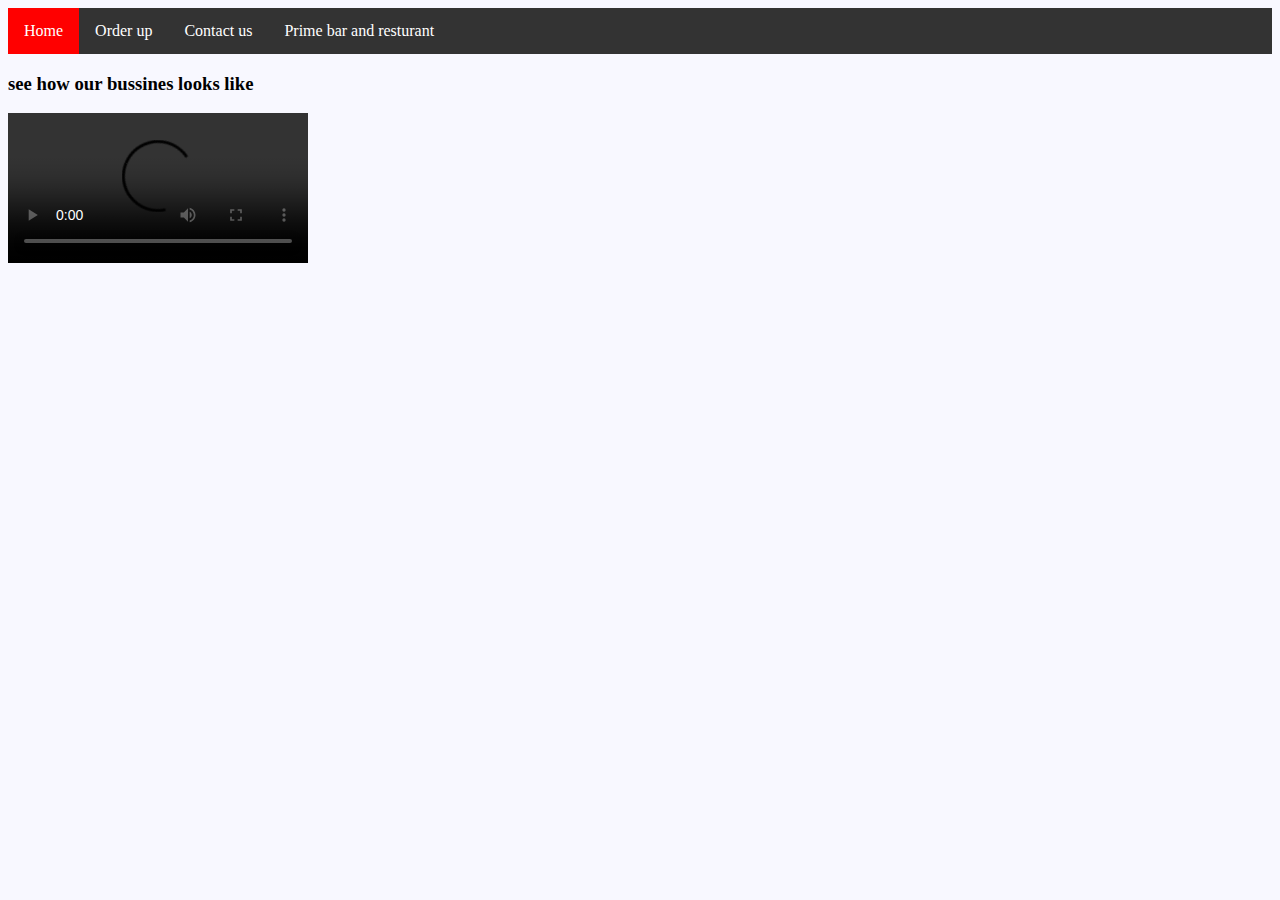
==== index.html @ 2cf65f49 "initial" ====
<!DOCTYPE html>
<html lang="en">
<head>
    <meta charset="UTF-8">
    <meta name="viewport" content="width=device-width, initial-scale=1.0">
    <link rel="shortcut icon" href="favicon.ico" type="image/x-icon">
    <link rel="manifest" href="srcipt.js">
    <title>Primebar and resturant</title>
    <link rel="stylesheet" href="style.css">
</head>
<script>
    document.querySelector("html").addEventListener("click", () => {
    alert("Come to prime bar and resturant");
  });
</script>
<style>
    ul {
  list-style-type: none;
  margin: 0;
  padding: 0;
  overflow: hidden;
  background-color: #333;
}

li {
  float: left;
}

li a {
  display: inline-block;
  color: white;
  text-align: center;
  padding: 14px 16px;
  text-decoration: none;
}

li a:hover {
  background-color: #111;
}
    .active{
        background: red;
    }
</style>
<body>
<ul>
    <li><a href="index.html" class="active">Home</a></li>
    <li><a href="ORDER UP.html">Order up</a></li>
    <li><a href="Contact us.html">Contact us</a></li>
    <li><a href="Prime bar lounge.html">Prime bar and resturant</a></li>
</ul>
    <h3>see how our bussines looks like</h3>
    <video controls>
        <source src="VID-20230930-WA0001.mp4"
        type="video/mp4">
    </video>
</body>
</html>
---- style.css ----
body{
    background-color: ghostwhite;
}
fieldset{
    width:300px ;
    height:200px ;
}
a.him{
    text-decoration: none;
    text-transform: uppercase;
    color: green;
    margin: 100px;
}
a.men{
    text-decoration: none;
    text-transform: uppercase;
    color: green;
    margin: 200px;
}
a.ord{
    text-decoration: none;
    text-transform: uppercase;
    color: green;
    margin: 150px;
}
a.con{
    text-decoration: none;
    text-transform: uppercase;
    color: green;
    margin: 200px;
}
a button{
    padding: 10px;
    background-color: orange;
    border-radius: 10px;
    font-size: x-small;
}
ol li a {
    text-decoration: none;
    text-transform: capitalize;
    color: black;
    font-size: x-large;
}
ol{
    font-size: x-large;
}
    ul {
  list-style-type: none;
  margin: 0;
  padding: 0;
  overflow: hidden;
  background-color: #333;
}

li {
  float: left;
}

li a {
  display: inline-block;
  color: white;
  text-align: center;
  padding: 14px 16px;
  text-decoration: none;
}

li a:hover {
  background-color: #111;
}
    .active{
        background: red;
    }
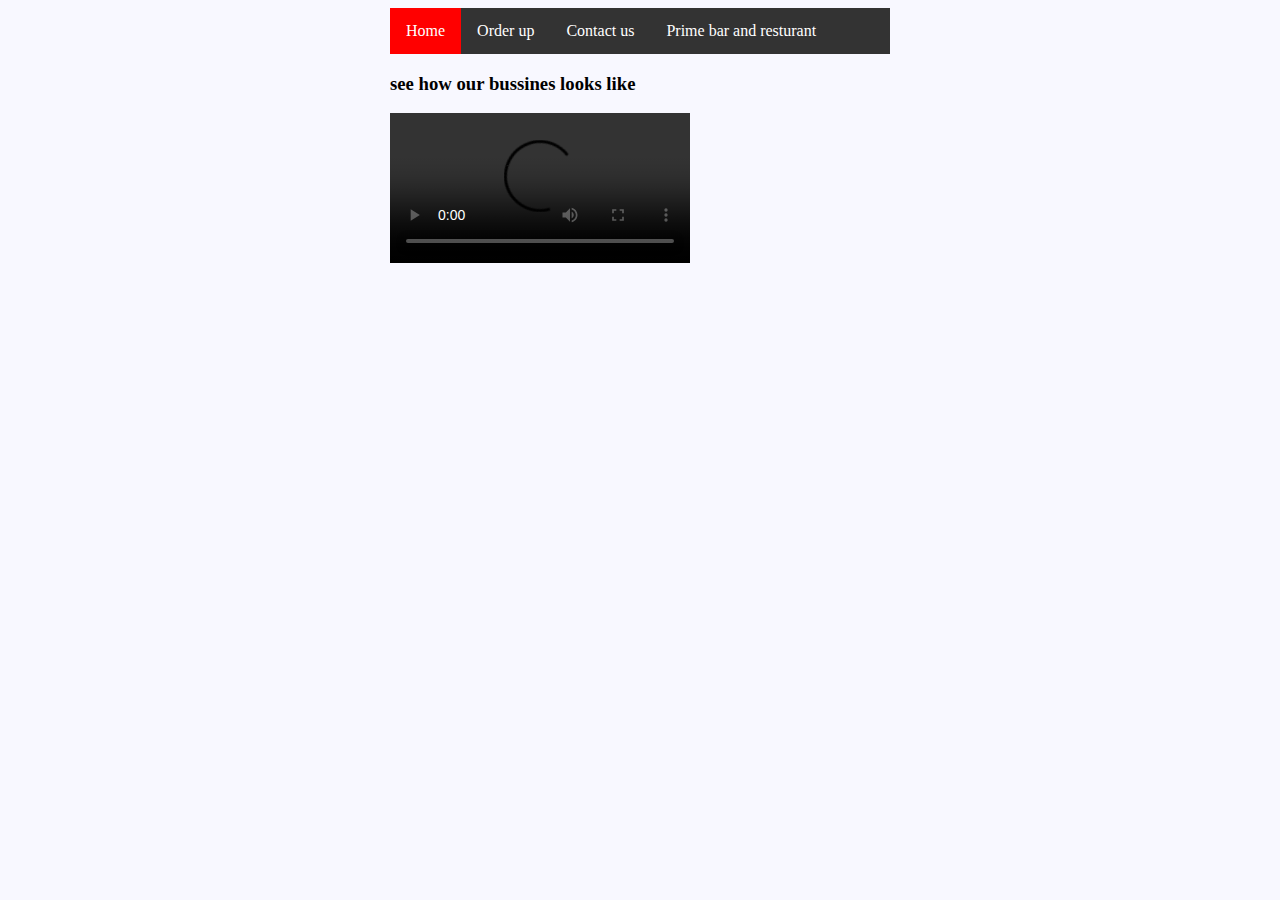
==== commit fe727942: "2  stage" ====
--- a/index.html
+++ b/index.html
@@ -40,8 +40,13 @@
     .active{
         background: red;
     }
+    div {
+  max-width: 500px;
+  margin: auto;
+}
 </style>
 <body>
+    <div>
 <ul>
     <li><a href="index.html" class="active">Home</a></li>
     <li><a href="ORDER UP.html">Order up</a></li>
@@ -53,5 +58,6 @@
         <source src="VID-20230930-WA0001.mp4"
         type="video/mp4">
     </video>
+    </div>
 </body>
 </html>